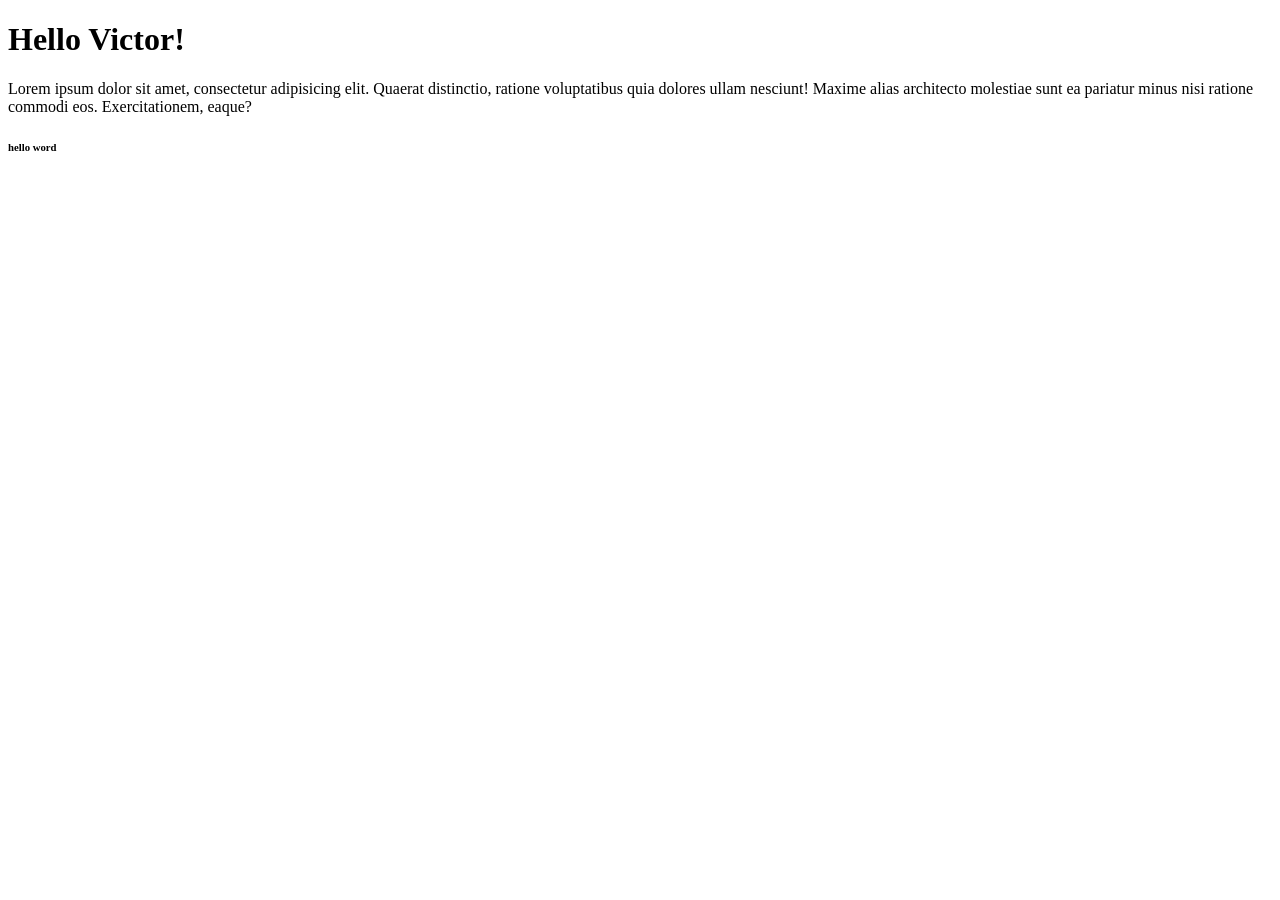
==== index.html @ a639e518 "index.html test" ====
<!DOCTYPE html>
<html lang="zh">
<head>
<meta charset="UTF-8">
<title>Document</title>
</head>
<body>
<h1>Hello Victor!</h1>
<p>Lorem ipsum dolor sit amet, consectetur adipisicing elit. Quaerat distinctio, ratione voluptatibus quia dolores ullam nesciunt! Maxime alias architecto molestiae sunt ea pariatur minus nisi ratione commodi eos. Exercitationem, eaque?</p>
<h6>hello word</h6>
</body>
</html>
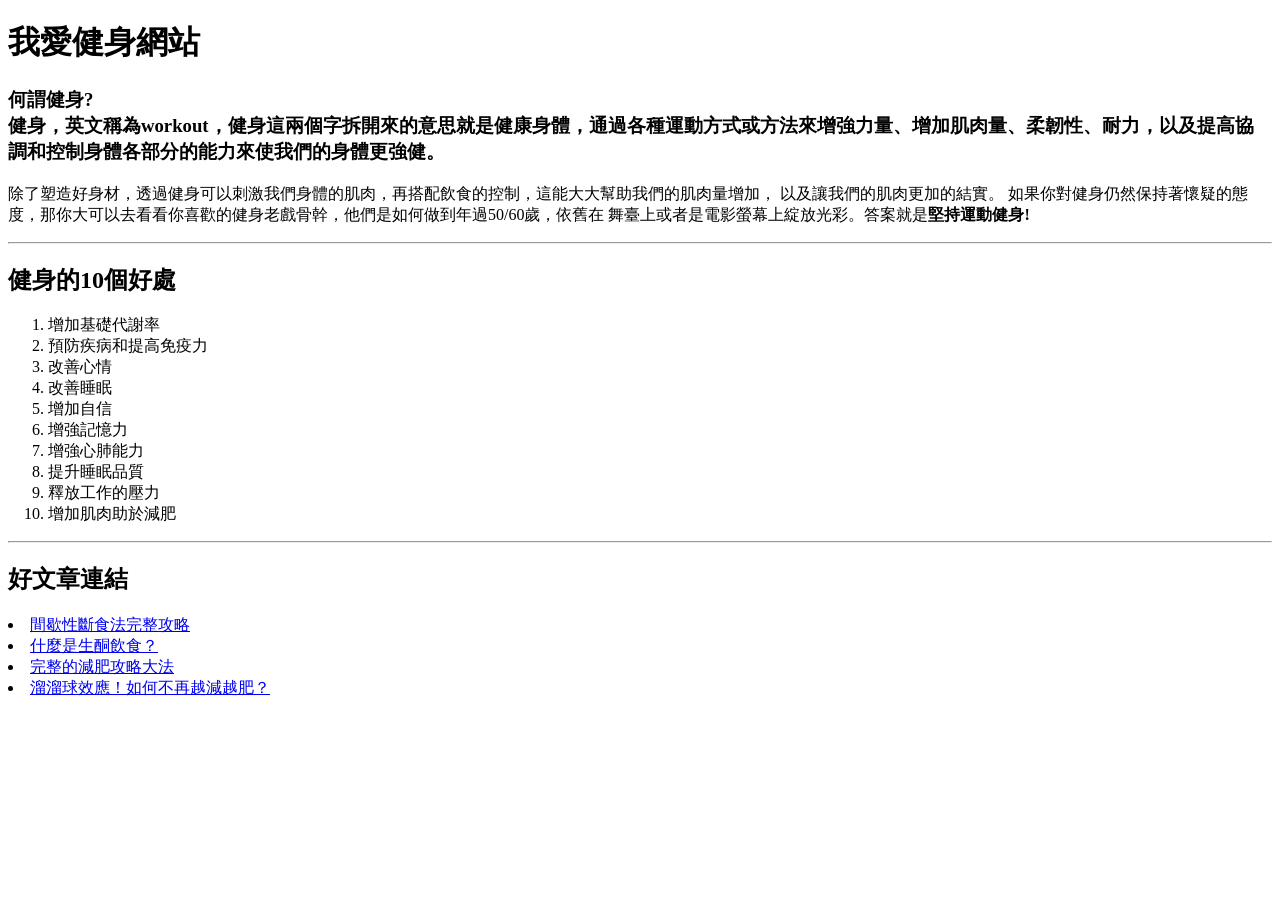
==== commit 9387b9c0: "jerry's index" ====
--- a/index.html
+++ b/index.html
@@ -1,12 +1,53 @@
 <!DOCTYPE html>
-<html lang="zh">
+<html lang="zh-Hant">
+
 <head>
-<meta charset="UTF-8">
-<title>Document</title>
+    <meta charset="UTF-8">
+    <title>首頁</title>
 </head>
+
 <body>
-<h1>Hello Victor!</h1>
-<p>Lorem ipsum dolor sit amet, consectetur adipisicing elit. Quaerat distinctio, ratione voluptatibus quia dolores ullam nesciunt! Maxime alias architecto molestiae sunt ea pariatur minus nisi ratione commodi eos. Exercitationem, eaque?</p>
-<h6>hello word</h6>
+    <h1>我愛健身網站</h1>
+    <h3>何謂健身?<br>
+        健身，英文稱為workout，健身這兩個字拆開來的意思就是健康身體，通過各種運動方式或方法來增強力量、增加肌肉量、柔韌性、耐力，以及提高協調和控制身體各部分的能力來使我們的身體更強健。</h3>
+    <p>
+        除了塑造好身材，透過健身可以刺激我們身體的肌肉，再搭配飲食的控制，這能大大幫助我們的肌肉量增加，
+        以及讓我們的肌肉更加的結實。
+如果你對健身仍然保持著懷疑的態度，那你大可以去看看你喜歡的健身老戲骨幹，他們是如何做到年過50/60歲，依舊在
+舞臺上或者是電影螢幕上綻放光彩。答案就是<b>堅持運動健身!</b>
+    </p>    
+
+<hr>
+<h2>健身的10個好處</h2>
+<ol type="1">
+<li>增加基礎代謝率</li>  
+<li>預防疾病和提高免疫力</li>
+<li>改善心情</li>
+<li>改善睡眠</li>
+<li>增加自信</li>
+<li>增強記憶力</li>
+<li>增強心肺能力</li>
+<li>提升睡眠品質</li>
+<li>釋放工作的壓力</li>
+<li>增加肌肉助於減肥</li>
+</ol>
+<hr>
+<h2>好文章連結</h2>
+<li><a target="_blank" href="https://www.peeta.tw/weight-loss/intermittent-fasting/">間歇性斷食法完整攻略</a>
+</li>
+<li><a target="_blank" href="https://www.peeta.tw/ketogenic/what-is-ketogenic-diet/">什麼是生酮飲食？</a>
+</li>
+<li>
+    <a target="_blank" href="https://www.peeta.tw/weight-loss/fat-loss-diet/">完整的減肥攻略大法</a>
+</li>
+<li>
+    <a target="_blank" href="https://www.peeta.tw/weight-loss/yo-yo-effect/">溜溜球效應！如何不再越減越肥？</a>
+</li>
+
+
 </body>
+
+
 </html>
+
+
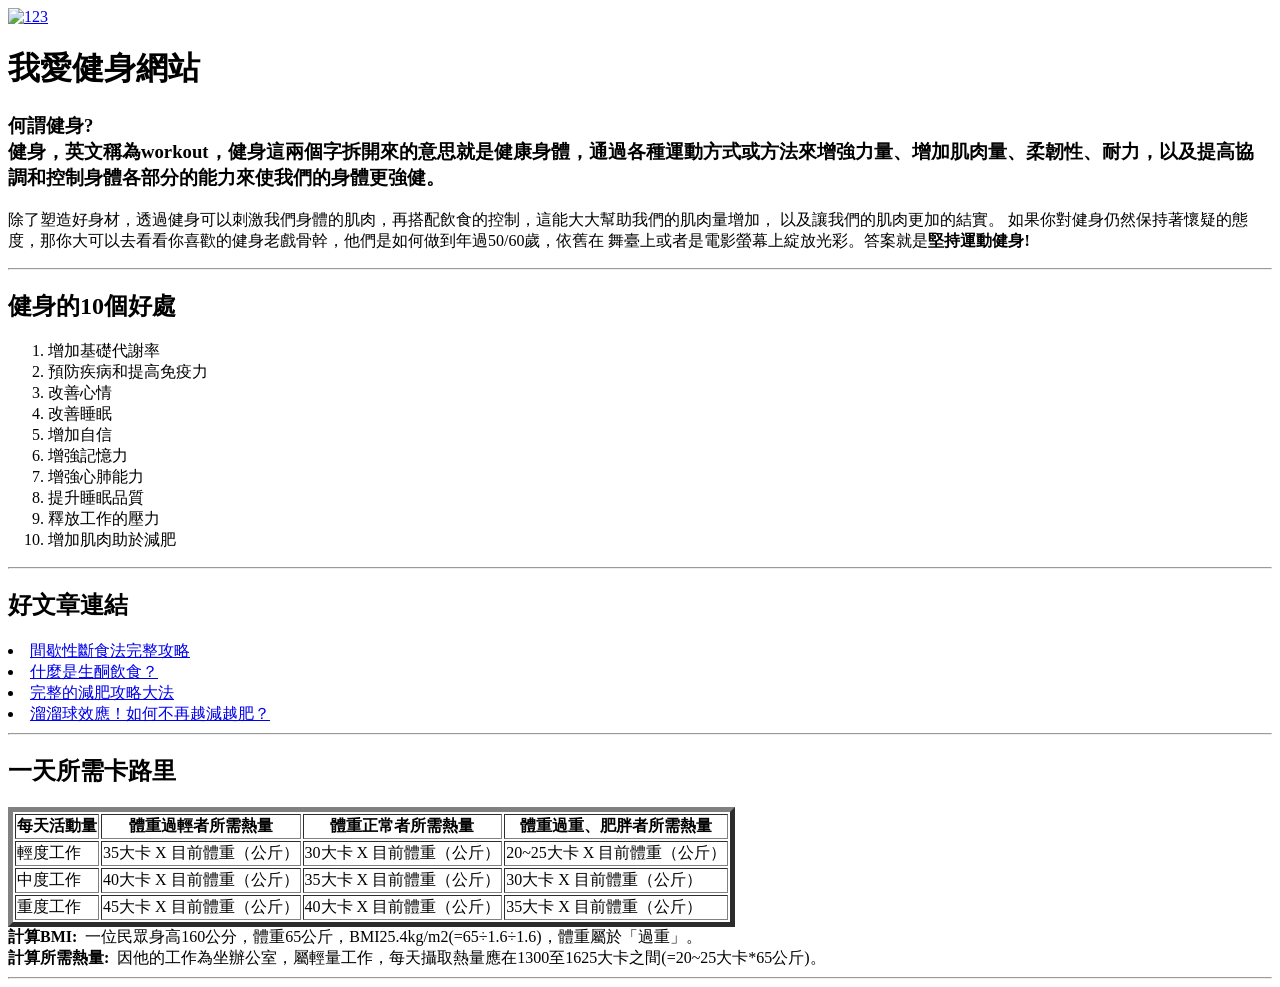
==== commit 9d1ef65f: "add .gitignore" ====
--- a/index.html
+++ b/index.html
@@ -7,6 +7,10 @@
 </head>
 
 <body>
+    <a href="https://img.freepik.com/free-vector/fitness-gym-training-twitch-banner_23-2150681508.jpg?t=st=1742559566~exp=1742563166~hmac=9a8dfeef487474ff6b4939df0d78e3ada43d0812121fa8d78db6867dc2412b45&w=900">
+        <img width="100%" src="https://img.freepik.com/free-vector/fitness-gym-training-twitch-banner_23-2150681508.jpg?t=st=1742559566~exp=1742563166~hmac=9a8dfeef487474ff6b4939df0d78e3ada43d0812121fa8d78db6867dc2412b45&w=900" alt="123">
+    </a>
+    
     <h1>我愛健身網站</h1>
     <h3>何謂健身?<br>
         健身，英文稱為workout，健身這兩個字拆開來的意思就是健康身體，通過各種運動方式或方法來增強力量、增加肌肉量、柔韌性、耐力，以及提高協調和控制身體各部分的能力來使我們的身體更強健。</h3>
@@ -44,6 +48,44 @@
     <a target="_blank" href="https://www.peeta.tw/weight-loss/yo-yo-effect/">溜溜球效應！如何不再越減越肥？</a>
 </li>
 
+<hr>
+<h2>一天所需卡路里</h2>
+
+<table border="5">
+    <thead>
+        <th>每天活動量</th>
+        <th>體重過輕者所需熱量</th>
+        <th>體重正常者所需熱量</th>
+        <th>體重過重、肥胖者所需熱量</th>
+    </thead>
+    <tbody>
+        <tr>
+            <td>輕度工作</td>
+            <td>35大卡 X 目前體重（公斤）</td>
+            <td>30大卡 X 目前體重（公斤）</td>
+            <td>20~25大卡 X 目前體重（公斤）</td>                        
+        </tr>
+        <tr>
+            <td>中度工作</td>
+            <td>40大卡 X 目前體重（公斤）</td>
+            <td>35大卡 X 目前體重（公斤）</td>
+            <td>30大卡 X 目前體重（公斤）</td>
+        </tr>
+        <tr>
+            <td>重度工作</td>
+            <td>45大卡 X 目前體重（公斤）</td>
+            <td>40大卡 X 目前體重（公斤）</td>
+            <td>35大卡 X 目前體重（公斤）</td>
+        </tr>                
+    </tbody>
+</table>
+    <b>計算BMI:</b>
+    &nbsp;一位民眾身高160公分，體重65公斤，BMI25.4kg/m2(=65÷1.6÷1.6)，體重屬於「過重」。
+    <br>
+    <b>計算所需熱量:</b>
+    &nbsp;因他的工作為坐辦公室，屬輕量工作，每天攝取熱量應在1300至1625大卡之間(=20~25大卡*65公斤)。
+
+    <hr>
 
 </body>
 
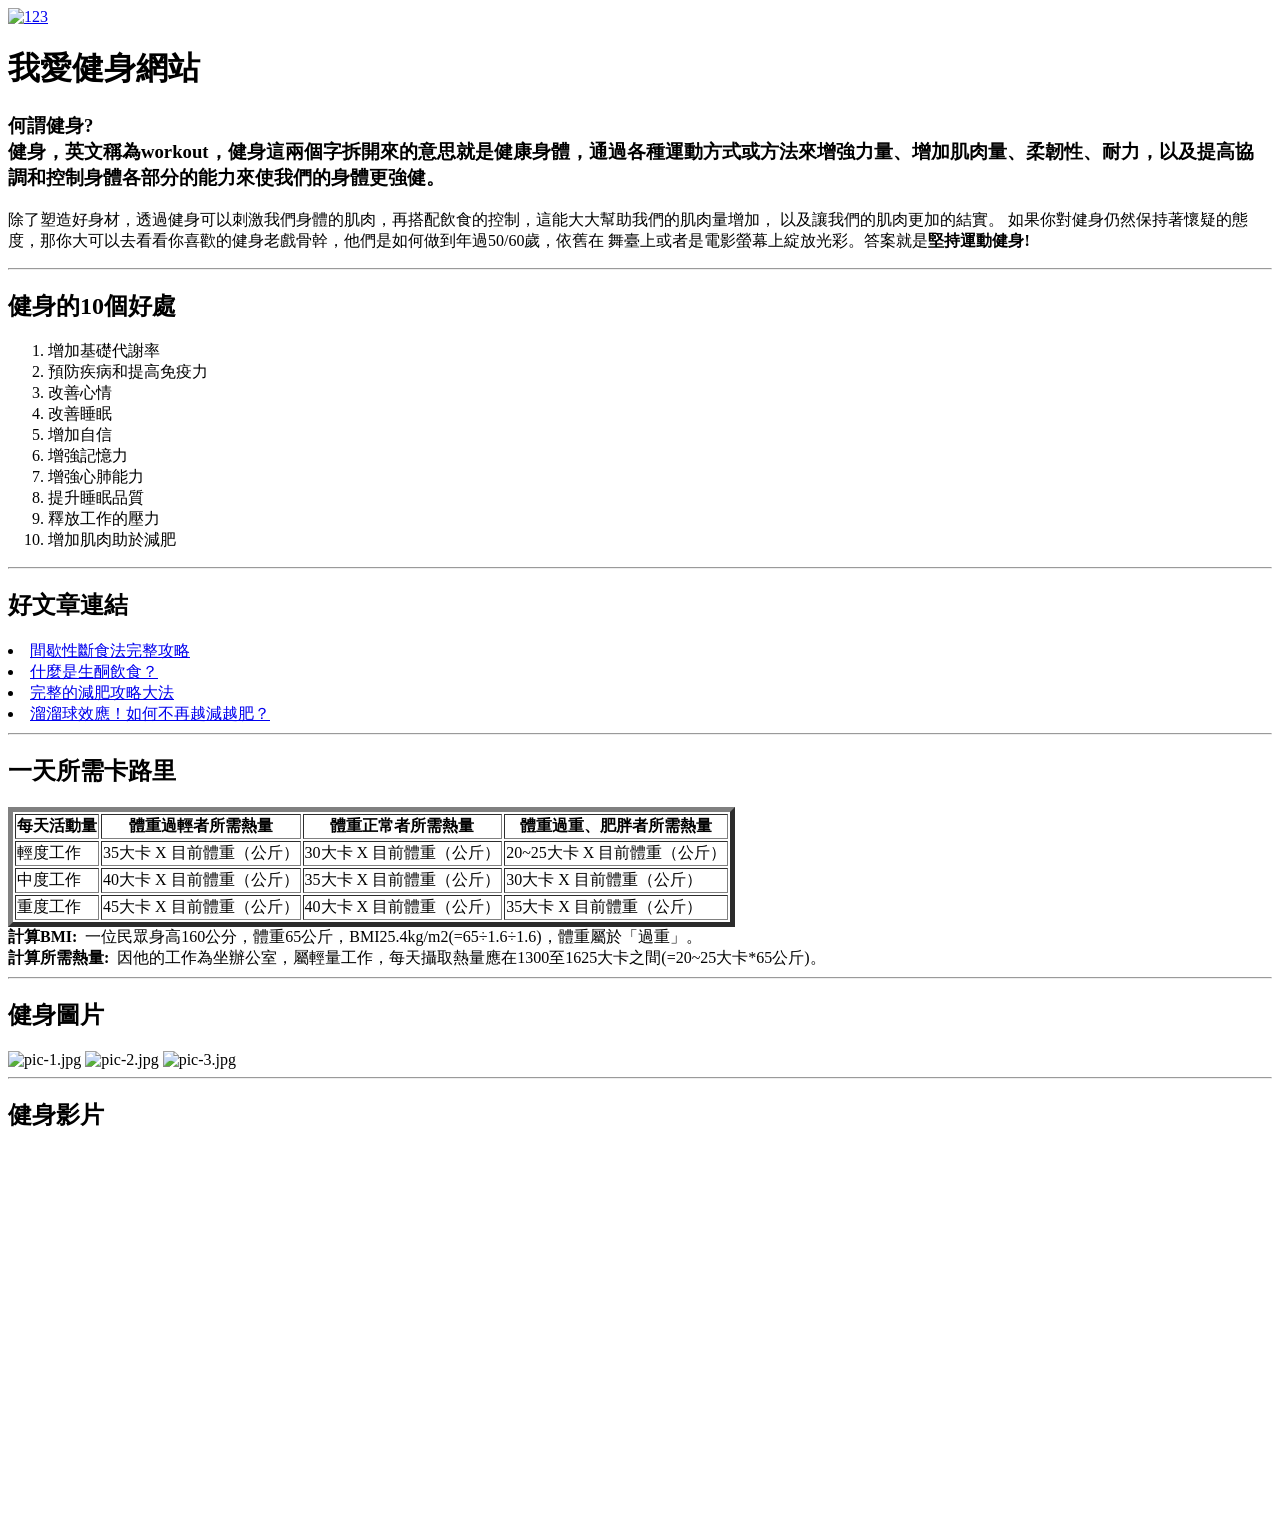
==== commit 7f6d2831: "add embedded video" ====
--- a/index.html
+++ b/index.html
@@ -10,7 +10,7 @@
     <a href="https://img.freepik.com/free-vector/fitness-gym-training-twitch-banner_23-2150681508.jpg?t=st=1742559566~exp=1742563166~hmac=9a8dfeef487474ff6b4939df0d78e3ada43d0812121fa8d78db6867dc2412b45&w=900">
         <img width="100%" src="https://img.freepik.com/free-vector/fitness-gym-training-twitch-banner_23-2150681508.jpg?t=st=1742559566~exp=1742563166~hmac=9a8dfeef487474ff6b4939df0d78e3ada43d0812121fa8d78db6867dc2412b45&w=900" alt="123">
     </a>
-    
+
     <h1>我愛健身網站</h1>
     <h3>何謂健身?<br>
         健身，英文稱為workout，健身這兩個字拆開來的意思就是健康身體，通過各種運動方式或方法來增強力量、增加肌肉量、柔韌性、耐力，以及提高協調和控制身體各部分的能力來使我們的身體更強健。</h3>
@@ -85,11 +85,25 @@
     <b>計算所需熱量:</b>
     &nbsp;因他的工作為坐辦公室，屬輕量工作，每天攝取熱量應在1300至1625大卡之間(=20~25大卡*65公斤)。
 
-    <hr>
+<hr>
+
+<h2>健身圖片</h2>
+
+<img width="32%" src="images/pic-1.jpg" alt="pic-1.jpg">
+
+<img width="32%" src="images/pic-2.jpg" alt="pic-2.jpg">
+
+<img width="32%" src="images/pic-3.jpg" alt="pic-3.jpg">
+
+<hr>
+
+<h2>健身影片</h2>
+
+<!-- <video controls src="video/SampleVideo_720x480_5mb.mp4"></video> -->
+<iframe width="48%" height="360" src="https://www.youtube.com/embed/YGFPr93uaAA" title="15 分鐘居家徒手腹肌訓練【初級版】無裝備｜15 Min Standing Abs workout｜非常適合初學者入門也有效加强核心的訓練【健身運動】" frameborder="0" allow="accelerometer; autoplay; clipboard-write; encrypted-media; gyroscope; picture-in-picture; web-share" referrerpolicy="strict-origin-when-cross-origin" allowfullscreen></iframe>
+<iframe width="48%" height="360" src="https://www.youtube.com/embed/L1BTJsDAWjo" title="7 分鐘居家徒手腹肌訓練【初級版】無裝備｜7 Min Standing Abs workout｜非常適合初學者入門也有效加强核心的訓練｜男生和女生都適合的健身訓練【健身運動】" frameborder="0" allow="accelerometer; autoplay; clipboard-write; encrypted-media; gyroscope; picture-in-picture; web-share" referrerpolicy="strict-origin-when-cross-origin" allowfullscreen></iframe>
 
 </body>
-
-
 </html>
 
 
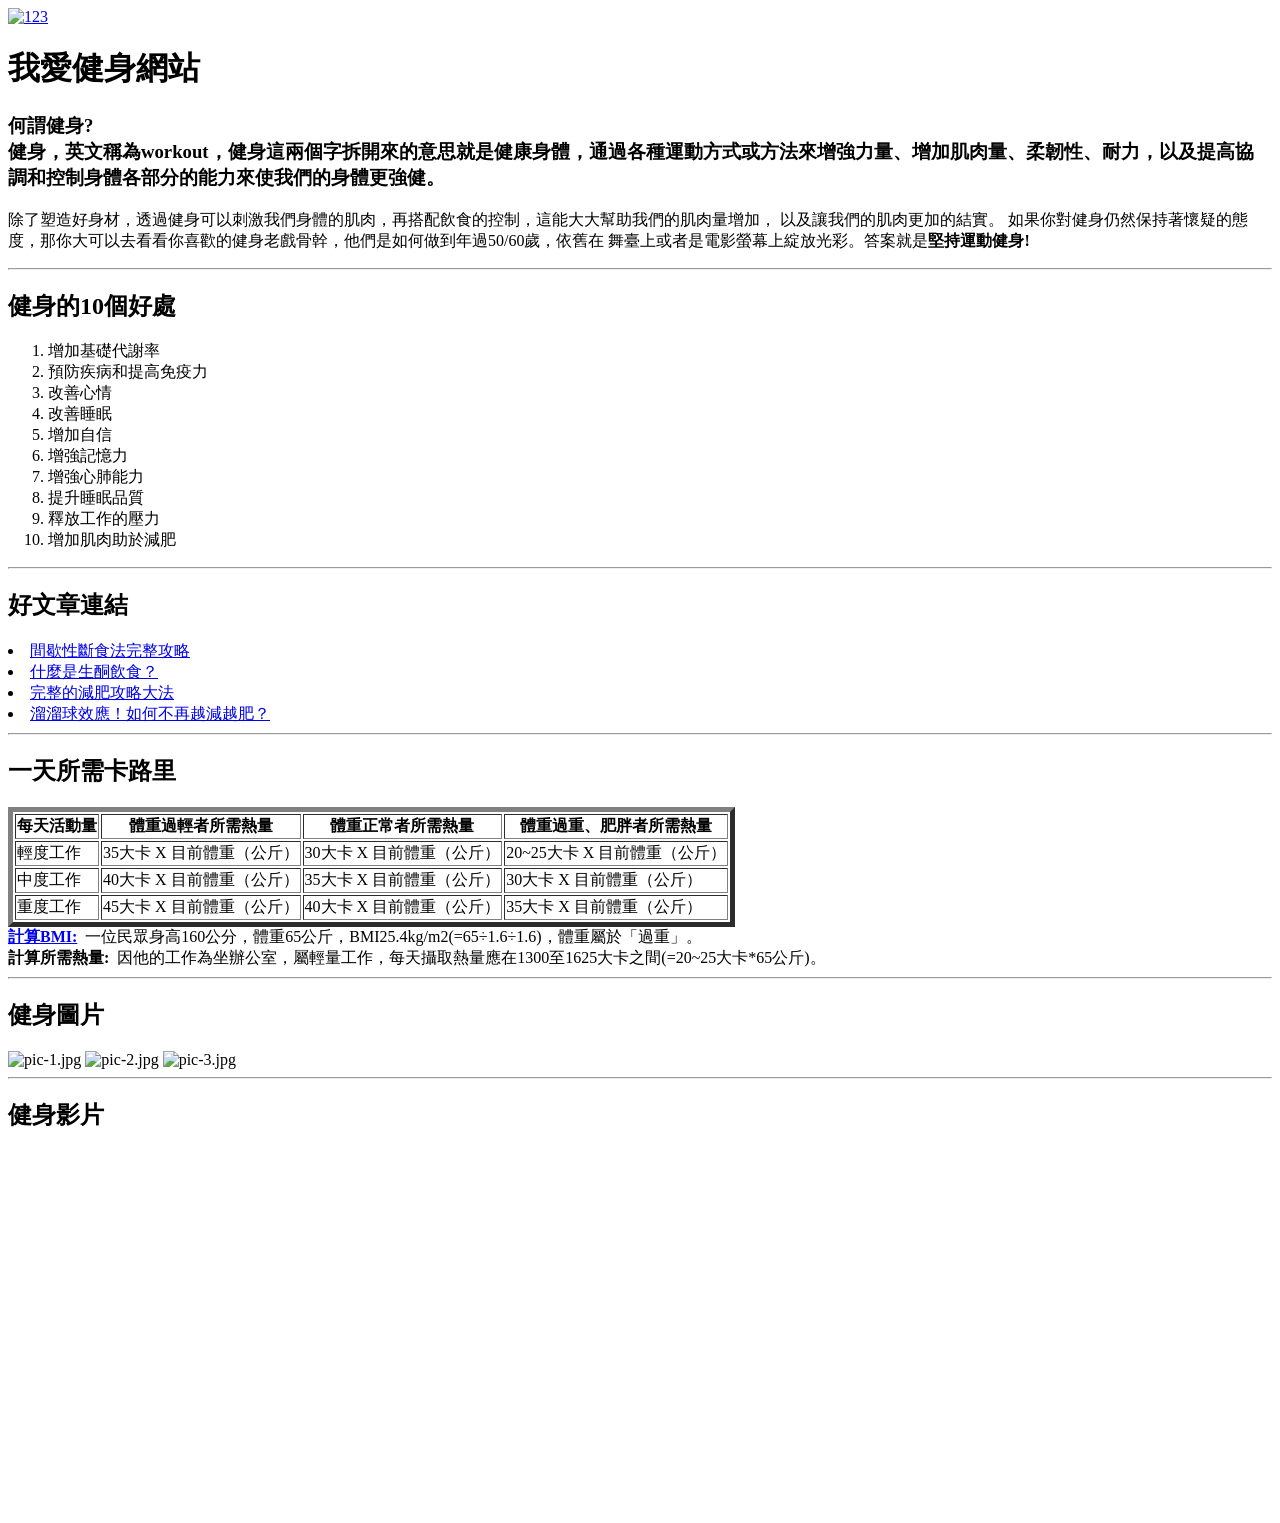
==== commit 85031835: "add bmi.html" ====
--- a/index.html
+++ b/index.html
@@ -79,7 +79,8 @@
         </tr>                
     </tbody>
 </table>
-    <b>計算BMI:</b>
+<a href="bmi.html">
+    <b>計算BMI:</b></a>
     &nbsp;一位民眾身高160公分，體重65公斤，BMI25.4kg/m2(=65÷1.6÷1.6)，體重屬於「過重」。
     <br>
     <b>計算所需熱量:</b>
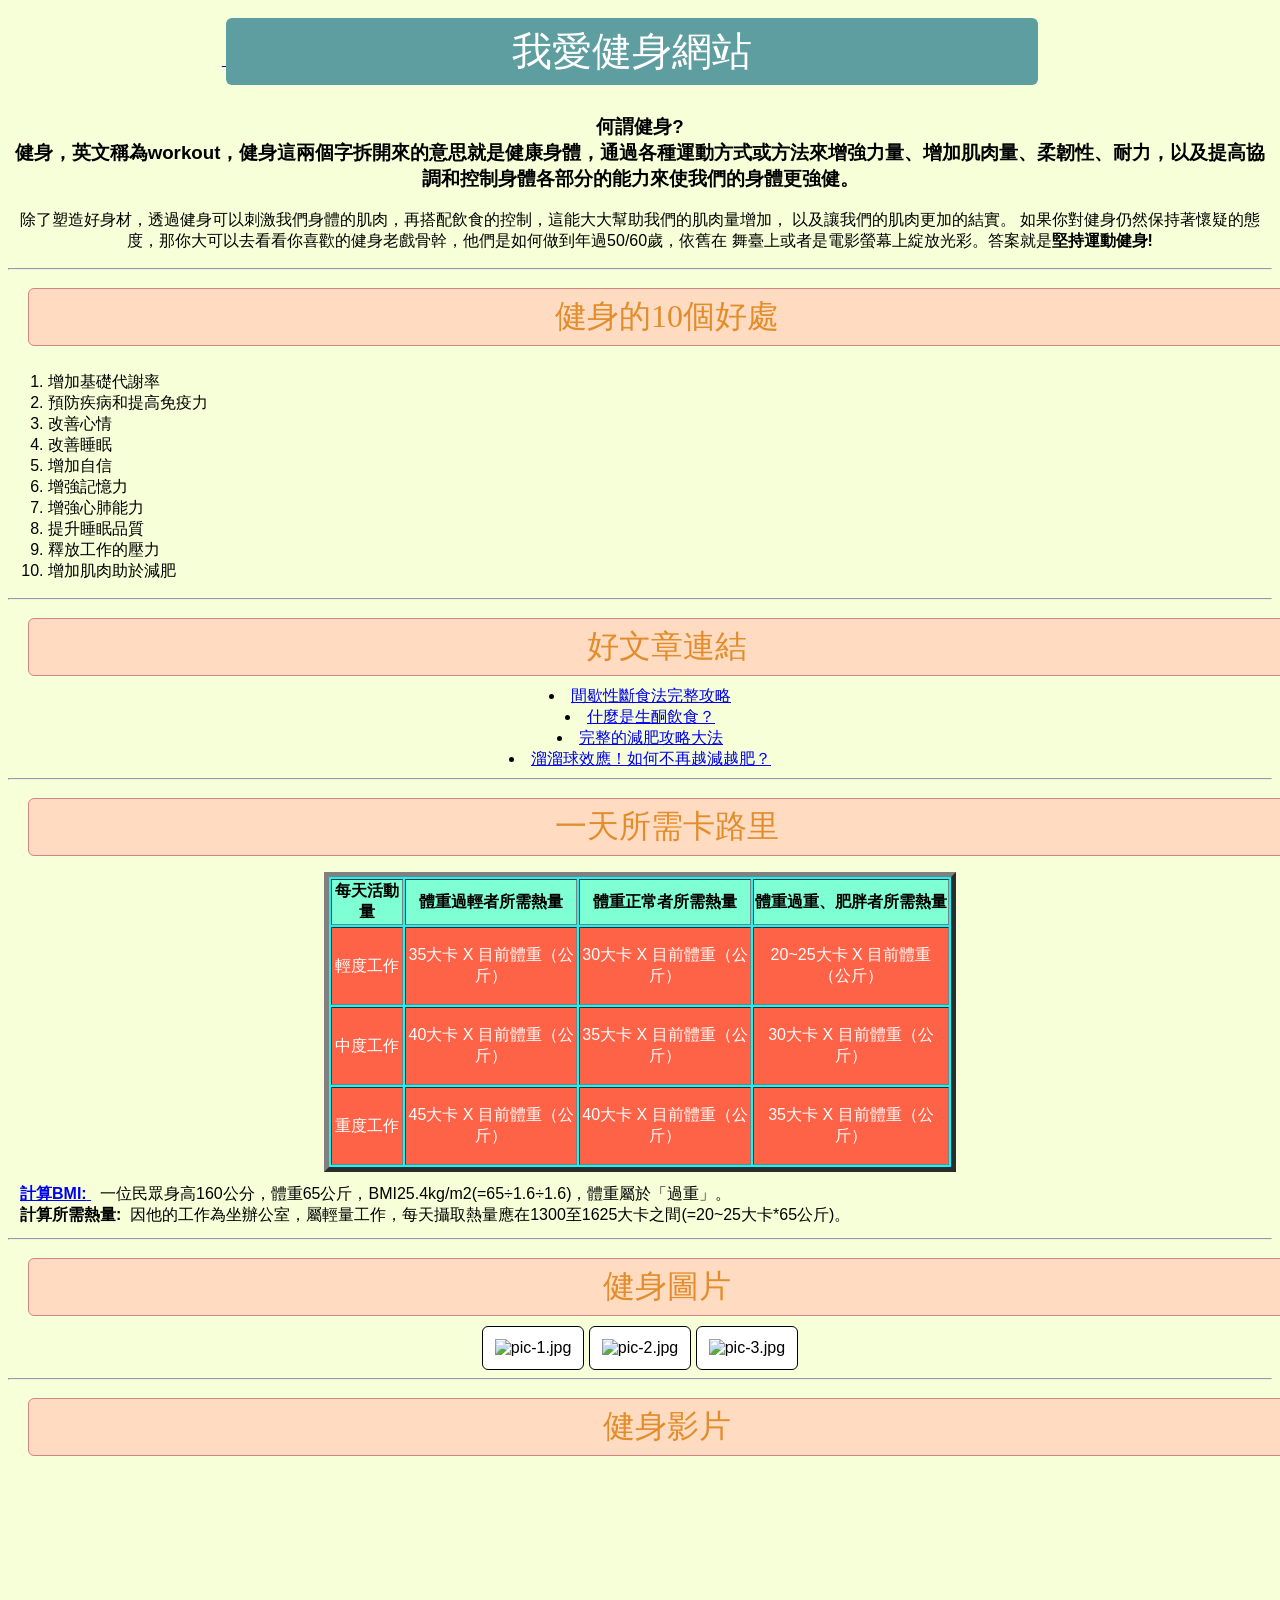
==== commit d8c439d6: "remove 2.py add doc copy css branch from jerry" ====
--- a/index.html
+++ b/index.html
@@ -4,107 +4,124 @@
 <head>
     <meta charset="UTF-8">
     <title>首頁</title>
+    <!-- 影響整個網頁css設計 -->
+    <link rel="stylesheet" href="css/style.css">
 </head>
 
 <body>
-    <a href="https://img.freepik.com/free-vector/fitness-gym-training-twitch-banner_23-2150681508.jpg?t=st=1742559566~exp=1742563166~hmac=9a8dfeef487474ff6b4939df0d78e3ada43d0812121fa8d78db6867dc2412b45&w=900">
-        <img width="100%" src="https://img.freepik.com/free-vector/fitness-gym-training-twitch-banner_23-2150681508.jpg?t=st=1742559566~exp=1742563166~hmac=9a8dfeef487474ff6b4939df0d78e3ada43d0812121fa8d78db6867dc2412b45&w=900" alt="123">
+
+    <a target="_blank"
+        href="https://zh.freepik.com/%E5%85%8D%E8%B2%BB%E7%9F%A2%E9%87%8F/fitness-gym-training-twitch-banner_58556371.htm">
+
+        <img width="100%"
+            src="https://img.freepik.com/free-vector/fitness-gym-training-twitch-banner_23-2150681508.jpg?t=st=1742559566~exp=1742563166~hmac=9a8dfeef487474ff6b4939df0d78e3ada43d0812121fa8d78db6867dc2412b45&w=900"
+            alt="">
+
     </a>
-
-    <h1>我愛健身網站</h1>
+    <div class="main-title title">我愛健身網站</div>
     <h3>何謂健身?<br>
         健身，英文稱為workout，健身這兩個字拆開來的意思就是健康身體，通過各種運動方式或方法來增強力量、增加肌肉量、柔韌性、耐力，以及提高協調和控制身體各部分的能力來使我們的身體更強健。</h3>
     <p>
         除了塑造好身材，透過健身可以刺激我們身體的肌肉，再搭配飲食的控制，這能大大幫助我們的肌肉量增加，
         以及讓我們的肌肉更加的結實。
-如果你對健身仍然保持著懷疑的態度，那你大可以去看看你喜歡的健身老戲骨幹，他們是如何做到年過50/60歲，依舊在
-舞臺上或者是電影螢幕上綻放光彩。答案就是<b>堅持運動健身!</b>
-    </p>    
+        如果你對健身仍然保持著懷疑的態度，那你大可以去看看你喜歡的健身老戲骨幹，他們是如何做到年過50/60歲，依舊在
+        舞臺上或者是電影螢幕上綻放光彩。答案就是<b>堅持運動健身!</b>
+    </p>
 
-<hr>
-<h2>健身的10個好處</h2>
-<ol type="1">
-<li>增加基礎代謝率</li>  
-<li>預防疾病和提高免疫力</li>
-<li>改善心情</li>
-<li>改善睡眠</li>
-<li>增加自信</li>
-<li>增強記憶力</li>
-<li>增強心肺能力</li>
-<li>提升睡眠品質</li>
-<li>釋放工作的壓力</li>
-<li>增加肌肉助於減肥</li>
-</ol>
-<hr>
-<h2>好文章連結</h2>
-<li><a target="_blank" href="https://www.peeta.tw/weight-loss/intermittent-fasting/">間歇性斷食法完整攻略</a>
-</li>
-<li><a target="_blank" href="https://www.peeta.tw/ketogenic/what-is-ketogenic-diet/">什麼是生酮飲食？</a>
-</li>
-<li>
-    <a target="_blank" href="https://www.peeta.tw/weight-loss/fat-loss-diet/">完整的減肥攻略大法</a>
-</li>
-<li>
-    <a target="_blank" href="https://www.peeta.tw/weight-loss/yo-yo-effect/">溜溜球效應！如何不再越減越肥？</a>
-</li>
+    <hr>
+    <div class="title">健身的10個好處</div>
+    <ol type="1" style="text-align: left;">
+        <li>增加基礎代謝率</li>
+        <li>預防疾病和提高免疫力</li>
+        <li>改善心情</li>
+        <li>改善睡眠</li>
+        <li>增加自信</li>
+        <li>增強記憶力</li>
+        <li>增強心肺能力</li>
+        <li>提升睡眠品質</li>
+        <li>釋放工作的壓力</li>
+        <li>增加肌肉助於減肥</li>
+    </ol>
+    <hr>
+    <div class="title">好文章連結</div>
+    <li><a target="_blank" href="https://www.peeta.tw/weight-loss/intermittent-fasting/">間歇性斷食法完整攻略</a>
+    </li>
+    <li><a target="_blank" href="https://www.peeta.tw/ketogenic/what-is-ketogenic-diet/">什麼是生酮飲食？</a>
+    </li>
+    <li>
+        <a target="_blank" href="https://www.peeta.tw/weight-loss/fat-loss-diet/">完整的減肥攻略大法</a>
+    </li>
+    <li>
+        <a target="_blank" href="https://www.peeta.tw/weight-loss/yo-yo-effect/">溜溜球效應！如何不再越減越肥？</a>
+    </li>
 
-<hr>
-<h2>一天所需卡路里</h2>
+    <hr>
+    <div class="title">一天所需卡路里</div>
+    <table id="table-bmi" border="5">
+        <thead>
+            <tr>
+                <th>每天活動量</th>
+                <th>體重過輕者所需熱量</th>
+                <th>體重正常者所需熱量</th>
+                <th>體重過重、肥胖者所需熱量</th>
+            </tr>
+        </thead>
+        <tbody>
+            <tr>
+                <td>輕度工作</td>
+                <td>35大卡 X 目前體重（公斤）</td>
+                <td>30大卡 X 目前體重（公斤）</td>
+                <td>20~25大卡 X 目前體重（公斤）</td>
+            </tr>
+            <tr>
+                <td>中度工作</td>
+                <td>40大卡 X 目前體重（公斤）</td>
+                <td>35大卡 X 目前體重（公斤）</td>
+                <td>30大卡 X 目前體重（公斤）</td>
+            </tr>
+            <tr>
+                <td>重度工作</td>
+                <td>45大卡 X 目前體重（公斤）</td>
+                <td>40大卡 X 目前體重（公斤）</td>
+                <td>35大卡 X 目前體重（公斤）</td>
+            </tr>
+        </tbody>
+    </table>
+    <div style="text-align: left;margin: 12px;">
+        <a href="bmi.html">
+            <b>計算BMI:</b>
+        </a>
+        &nbsp; 一位民眾身高160公分，體重65公斤，BMI25.4kg/m2(=65÷1.6÷1.6)，體重屬於「過重」。<br>
 
-<table border="5">
-    <thead>
-        <th>每天活動量</th>
-        <th>體重過輕者所需熱量</th>
-        <th>體重正常者所需熱量</th>
-        <th>體重過重、肥胖者所需熱量</th>
-    </thead>
-    <tbody>
-        <tr>
-            <td>輕度工作</td>
-            <td>35大卡 X 目前體重（公斤）</td>
-            <td>30大卡 X 目前體重（公斤）</td>
-            <td>20~25大卡 X 目前體重（公斤）</td>                        
-        </tr>
-        <tr>
-            <td>中度工作</td>
-            <td>40大卡 X 目前體重（公斤）</td>
-            <td>35大卡 X 目前體重（公斤）</td>
-            <td>30大卡 X 目前體重（公斤）</td>
-        </tr>
-        <tr>
-            <td>重度工作</td>
-            <td>45大卡 X 目前體重（公斤）</td>
-            <td>40大卡 X 目前體重（公斤）</td>
-            <td>35大卡 X 目前體重（公斤）</td>
-        </tr>                
-    </tbody>
-</table>
-<a href="bmi.html">
-    <b>計算BMI:</b></a>
-    &nbsp;一位民眾身高160公分，體重65公斤，BMI25.4kg/m2(=65÷1.6÷1.6)，體重屬於「過重」。
-    <br>
-    <b>計算所需熱量:</b>
-    &nbsp;因他的工作為坐辦公室，屬輕量工作，每天攝取熱量應在1300至1625大卡之間(=20~25大卡*65公斤)。
+        <b>計算所需熱量:</b>
+        &nbsp;因他的工作為坐辦公室，屬輕量工作，每天攝取熱量應在1300至1625大卡之間(=20~25大卡*65公斤)。
+    </div>
+    <hr>
+    <div class="title">健身圖片</div>
 
-<hr>
+    <div id="picture">
+        <!-- 將三張圖片放在同一列-->
+        <img class="image-style" src="images/pic-1.jpg" alt="pic-1.jpg">
+        <img class="image-style" src="images/pic-2.jpg" alt="pic-2.jpg">
+        <img class="image-style" src="images/pic-3.jpg" alt="pic-3.jpg">
+    </div>
+    <hr>
 
-<h2>健身圖片</h2>
-
-<img width="32%" src="images/pic-1.jpg" alt="pic-1.jpg">
-
-<img width="32%" src="images/pic-2.jpg" alt="pic-2.jpg">
-
-<img width="32%" src="images/pic-3.jpg" alt="pic-3.jpg">
-
-<hr>
-
-<h2>健身影片</h2>
-
-<!-- <video controls src="video/SampleVideo_720x480_5mb.mp4"></video> -->
-<iframe width="48%" height="360" src="https://www.youtube.com/embed/YGFPr93uaAA" title="15 分鐘居家徒手腹肌訓練【初級版】無裝備｜15 Min Standing Abs workout｜非常適合初學者入門也有效加强核心的訓練【健身運動】" frameborder="0" allow="accelerometer; autoplay; clipboard-write; encrypted-media; gyroscope; picture-in-picture; web-share" referrerpolicy="strict-origin-when-cross-origin" allowfullscreen></iframe>
-<iframe width="48%" height="360" src="https://www.youtube.com/embed/L1BTJsDAWjo" title="7 分鐘居家徒手腹肌訓練【初級版】無裝備｜7 Min Standing Abs workout｜非常適合初學者入門也有效加强核心的訓練｜男生和女生都適合的健身訓練【健身運動】" frameborder="0" allow="accelerometer; autoplay; clipboard-write; encrypted-media; gyroscope; picture-in-picture; web-share" referrerpolicy="strict-origin-when-cross-origin" allowfullscreen></iframe>
-
+    <div class="title">健身影片</div>
+    <div>
+        <!-- ctrl+/ -->
+        <!-- <video controls src="video/SampleVideo_720x480_5mb.mp4"></video> -->
+        <iframe width="48%" height="360" src="https://www.youtube.com/embed/L1BTJsDAWjo"
+            title="7 分鐘居家徒手腹肌訓練【初級版】無裝備｜7 Min Standing Abs workout｜非常適合初學者入門也有效加强核心的訓練｜男生和女生都適合的健身訓練【健身運動】"
+            frameborder="0"
+            allow="accelerometer; autoplay; clipboard-write; encrypted-media; gyroscope; picture-in-picture; web-share"
+            referrerpolicy="strict-origin-when-cross-origin" allowfullscreen></iframe>
+        <iframe width="48%" height="360" src="https://www.youtube.com/embed/LmrKejHOaG4"
+            title="男女適用!! 20分鐘 站立式全身燃脂運動、不跳躍、不傷膝、簡單有效" frameborder="0"
+            allow="accelerometer; autoplay; clipboard-write; encrypted-media; gyroscope; picture-in-picture; web-share"
+            referrerpolicy="strict-origin-when-cross-origin" allowfullscreen></iframe>
+    </div>
 </body>
-</html>
 
 
+</html>
--- a/css/style.css
+++ b/css/style.css
@@ -0,0 +1,68 @@
+
+.title{
+    color:rgb(226, 141, 43);     
+    font-family: 'Times New Roman', Times, serif;
+    background-color: rgb(255, 219, 194);
+    /* 1rem=>16px */
+    font-size: 2rem; 
+    display: inline-block;
+    width: 100%;
+    margin: 10px 20px;
+    padding: 6px;
+    border: 1px solid rgb(214, 131, 131);
+    border-radius: 6px;
+}
+
+/* . => class */
+.main-title{
+    background-color: cadetblue;
+    font-size: 2.5rem;
+    color:white;
+    border: none;
+    margin-left: 0px;
+    width: 800px;       
+}
+
+#picture{
+    text-align:center;
+}
+
+/* # => id */
+#table-bmi{
+    background-color:aqua;
+    width: 50%;
+    height: 300px;
+    margin: 6px auto;
+}
+
+thead{
+    background-color:aquamarine;
+}
+
+tbody{
+    background-color: tomato;
+}
+
+tr{
+    color:white;
+}
+
+thead tr{
+    color:black;    
+}
+
+/*thead tbody tr td */
+
+body{
+    text-align: center;
+    background-color: rgb(246, 255, 215);
+    font-family:"標楷體", 'Arial Narrow Bold', sans-serif;
+}
+
+.image-style{
+   background-color: rgb(255, 255, 255); 
+   padding: 12px;
+   border: 1px solid;
+   border-radius: 6px;
+   width: 30%;
+}
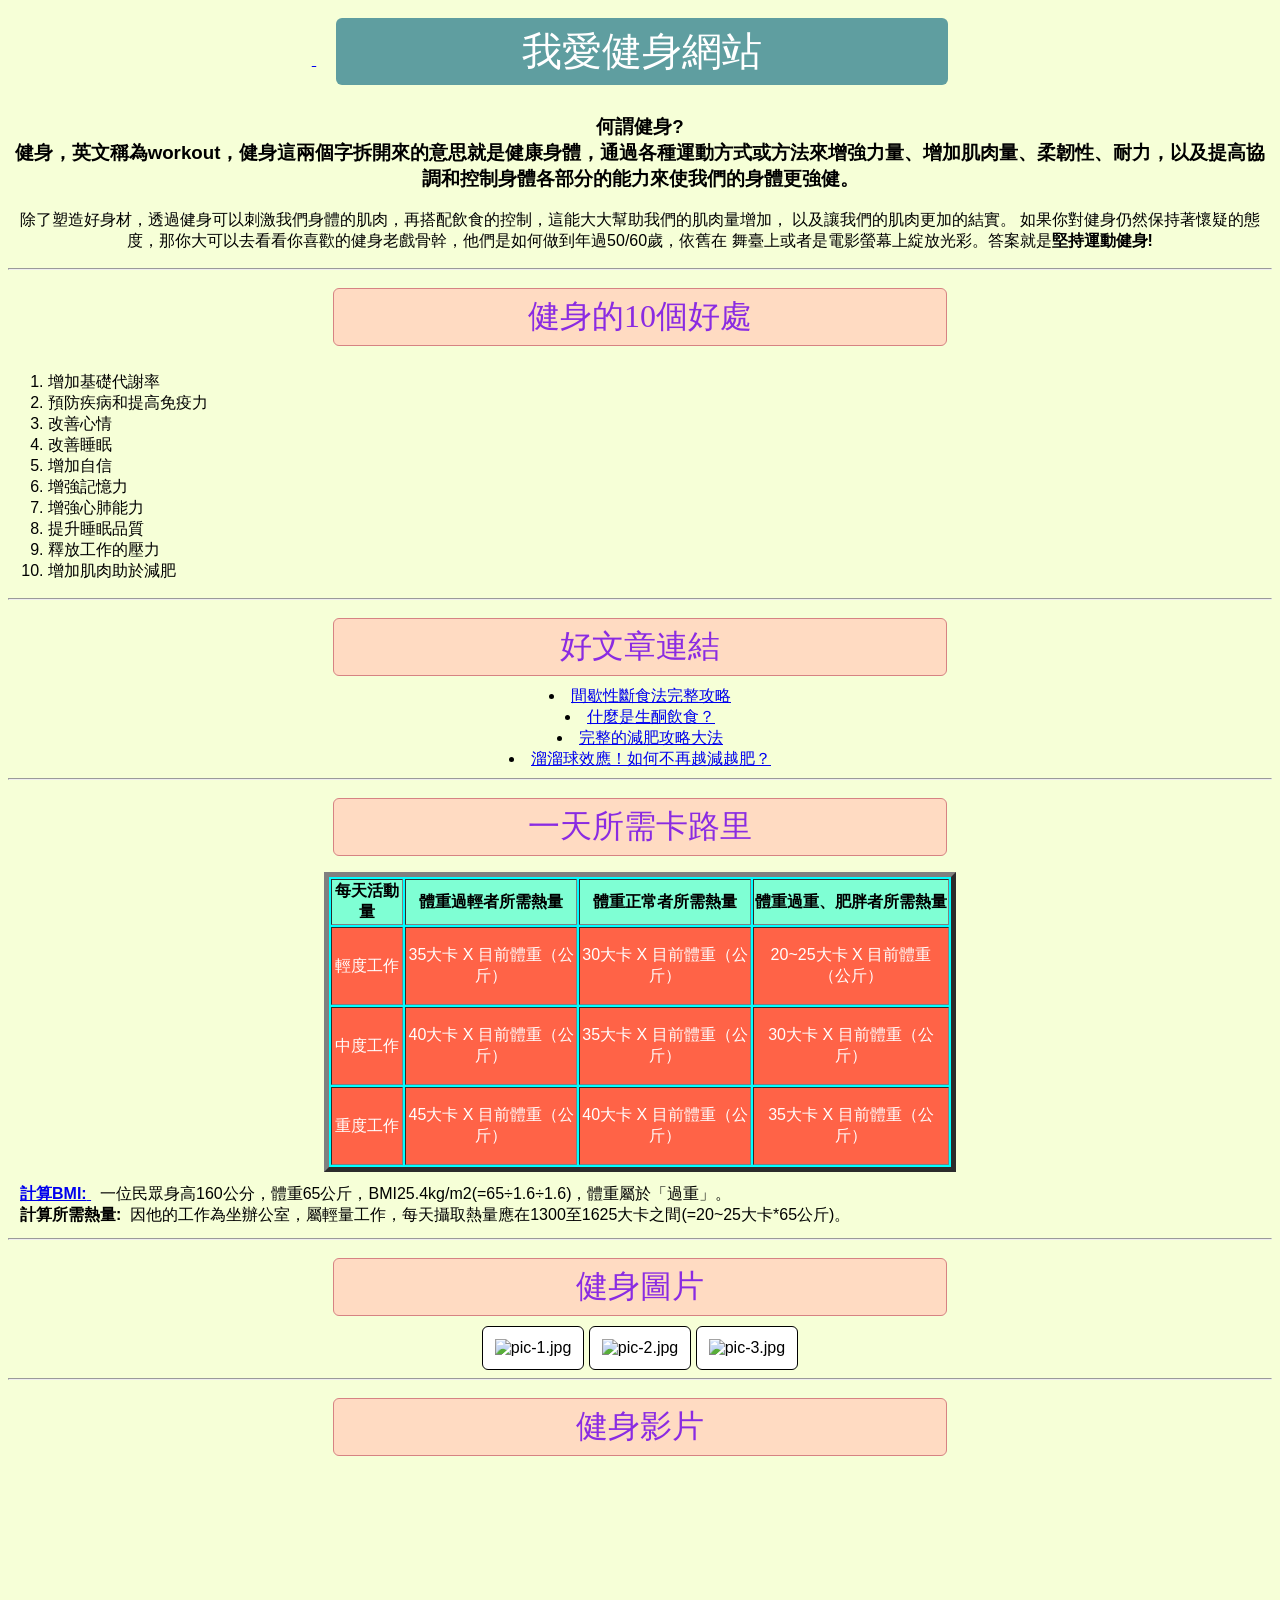
==== commit 0d5ffcfc: "輸出表格" ====
--- a/index.html
+++ b/index.html
@@ -4,8 +4,51 @@
 <head>
     <meta charset="UTF-8">
     <title>首頁</title>
+
+    <link rel="stylesheet" href="css/style.css">
+
     <!-- 影響整個網頁css設計 -->
-    <link rel="stylesheet" href="css/style.css">
+    <style>
+        #picture {
+            text-align: center;
+        }
+
+        /* # => id */
+        #table-bmi {
+            background-color: aqua;
+            width: 50%;
+            height: 300px;
+            margin: 6px auto;
+        }
+
+        thead {
+            background-color: aquamarine;
+        }
+
+        tbody {
+            background-color: tomato;
+        }
+
+        tr {
+            color: white;
+        }
+
+        thead tr {
+            color: black;
+        }
+
+        /*thead tbody tr td */
+
+
+
+        .image-style {
+            background-color: rgb(255, 255, 255);
+            padding: 12px;
+            border: 1px solid;
+            border-radius: 6px;
+            width: 30%;
+        }
+    </style>
 </head>
 
 <body>
--- a/css/style.css
+++ b/css/style.css
@@ -1,12 +1,19 @@
+/* 共用css區 */
 
-.title{
-    color:rgb(226, 141, 43);     
+body {
+    text-align: center;
+    background-color: rgb(246, 255, 215);
+    font-family: "標楷體", 'Arial Narrow Bold', sans-serif;
+}
+
+.title {
+    color: blueviolet;
     font-family: 'Times New Roman', Times, serif;
     background-color: rgb(255, 219, 194);
     /* 1rem=>16px */
-    font-size: 2rem; 
+    font-size: 2rem;
     display: inline-block;
-    width: 100%;
+    width: 600px;
     margin: 10px 20px;
     padding: 6px;
     border: 1px solid rgb(214, 131, 131);
@@ -14,55 +21,9 @@
 }
 
 /* . => class */
-.main-title{
+.main-title {
     background-color: cadetblue;
     font-size: 2.5rem;
-    color:white;
-    border: none;
-    margin-left: 0px;
-    width: 800px;       
-}
-
-#picture{
-    text-align:center;
-}
-
-/* # => id */
-#table-bmi{
-    background-color:aqua;
-    width: 50%;
-    height: 300px;
-    margin: 6px auto;
-}
-
-thead{
-    background-color:aquamarine;
-}
-
-tbody{
-    background-color: tomato;
-}
-
-tr{
-    color:white;
-}
-
-thead tr{
-    color:black;    
-}
-
-/*thead tbody tr td */
-
-body{
-    text-align: center;
-    background-color: rgb(246, 255, 215);
-    font-family:"標楷體", 'Arial Narrow Bold', sans-serif;
-}
-
-.image-style{
-   background-color: rgb(255, 255, 255); 
-   padding: 12px;
-   border: 1px solid;
-   border-radius: 6px;
-   width: 30%;
+    color: white;
+    border: none;   
 }
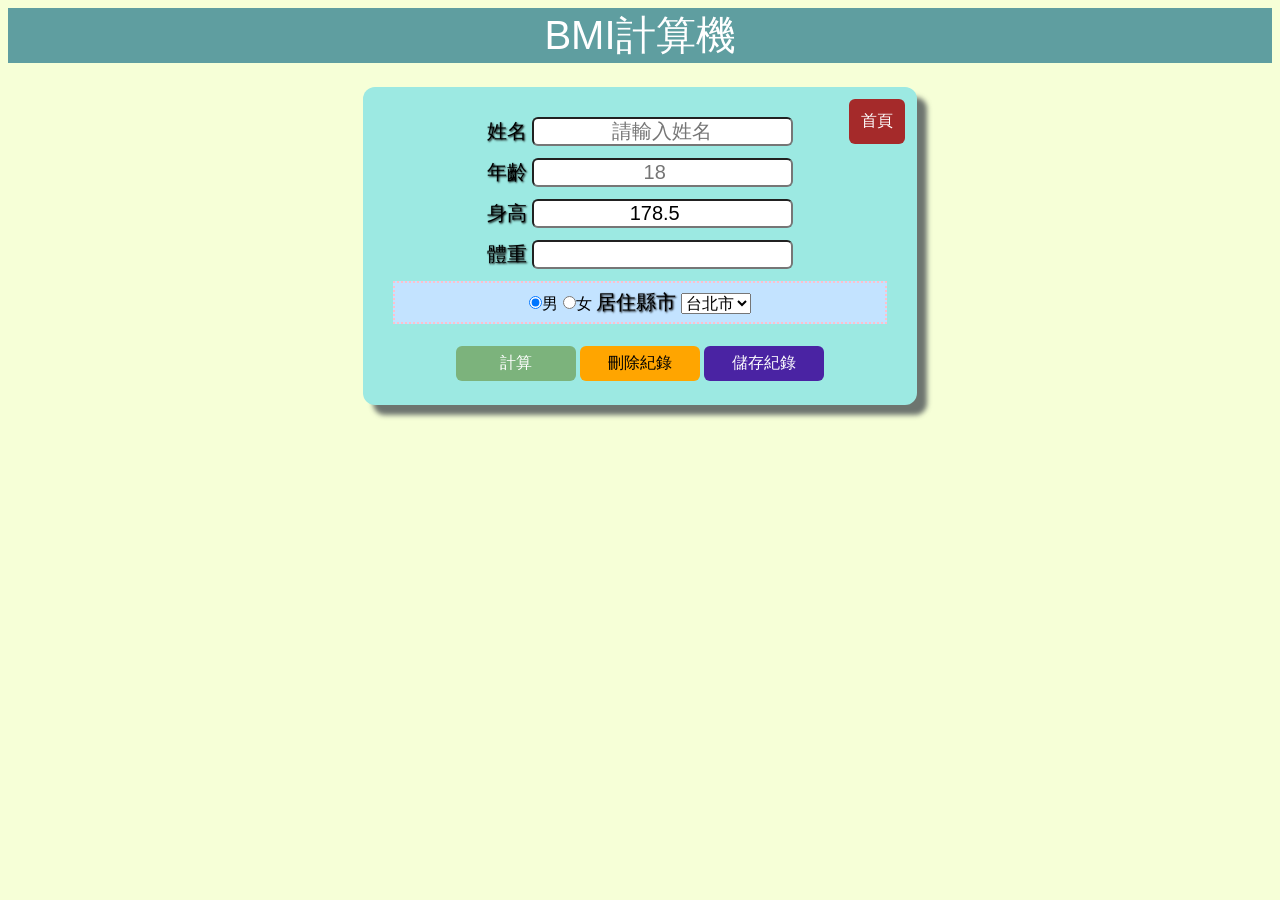
==== commit 3f43908b: "update table from jerry" ====
--- a/index.html
+++ b/index.html
@@ -3,168 +3,250 @@
 
 <head>
     <meta charset="UTF-8">
-    <title>首頁</title>
-
+    <meta name="viewport" content="width=device-width, initial-scale=1.0">
+    <title>BMI計算機</title>
     <link rel="stylesheet" href="css/style.css">
-
-    <!-- 影響整個網頁css設計 -->
+    <link rel="stylesheet" href="css/bmi.css">
     <style>
-        #picture {
-            text-align: center;
-        }
-
-        /* # => id */
-        #table-bmi {
-            background-color: aqua;
-            width: 50%;
-            height: 300px;
-            margin: 6px auto;
-        }
-
-        thead {
-            background-color: aquamarine;
-        }
-
-        tbody {
-            background-color: tomato;
-        }
-
-        tr {
-            color: white;
-        }
-
-        thead tr {
-            color: black;
-        }
-
-        /*thead tbody tr td */
-
-
-
-        .image-style {
-            background-color: rgb(255, 255, 255);
-            padding: 12px;
-            border: 1px solid;
-            border-radius: 6px;
-            width: 30%;
-        }
+
     </style>
+    <script src="js/bmi.js"></script>
 </head>
 
 <body>
-
-    <a target="_blank"
-        href="https://zh.freepik.com/%E5%85%8D%E8%B2%BB%E7%9F%A2%E9%87%8F/fitness-gym-training-twitch-banner_58556371.htm">
-
-        <img width="100%"
-            src="https://img.freepik.com/free-vector/fitness-gym-training-twitch-banner_23-2150681508.jpg?t=st=1742559566~exp=1742563166~hmac=9a8dfeef487474ff6b4939df0d78e3ada43d0812121fa8d78db6867dc2412b45&w=900"
-            alt="">
-
-    </a>
-    <div class="main-title title">我愛健身網站</div>
-    <h3>何謂健身?<br>
-        健身，英文稱為workout，健身這兩個字拆開來的意思就是健康身體，通過各種運動方式或方法來增強力量、增加肌肉量、柔韌性、耐力，以及提高協調和控制身體各部分的能力來使我們的身體更強健。</h3>
-    <p>
-        除了塑造好身材，透過健身可以刺激我們身體的肌肉，再搭配飲食的控制，這能大大幫助我們的肌肉量增加，
-        以及讓我們的肌肉更加的結實。
-        如果你對健身仍然保持著懷疑的態度，那你大可以去看看你喜歡的健身老戲骨幹，他們是如何做到年過50/60歲，依舊在
-        舞臺上或者是電影螢幕上綻放光彩。答案就是<b>堅持運動健身!</b>
-    </p>
-
-    <hr>
-    <div class="title">健身的10個好處</div>
-    <ol type="1" style="text-align: left;">
-        <li>增加基礎代謝率</li>
-        <li>預防疾病和提高免疫力</li>
-        <li>改善心情</li>
-        <li>改善睡眠</li>
-        <li>增加自信</li>
-        <li>增強記憶力</li>
-        <li>增強心肺能力</li>
-        <li>提升睡眠品質</li>
-        <li>釋放工作的壓力</li>
-        <li>增加肌肉助於減肥</li>
-    </ol>
-    <hr>
-    <div class="title">好文章連結</div>
-    <li><a target="_blank" href="https://www.peeta.tw/weight-loss/intermittent-fasting/">間歇性斷食法完整攻略</a>
-    </li>
-    <li><a target="_blank" href="https://www.peeta.tw/ketogenic/what-is-ketogenic-diet/">什麼是生酮飲食？</a>
-    </li>
-    <li>
-        <a target="_blank" href="https://www.peeta.tw/weight-loss/fat-loss-diet/">完整的減肥攻略大法</a>
-    </li>
-    <li>
-        <a target="_blank" href="https://www.peeta.tw/weight-loss/yo-yo-effect/">溜溜球效應！如何不再越減越肥？</a>
-    </li>
-
-    <hr>
-    <div class="title">一天所需卡路里</div>
-    <table id="table-bmi" border="5">
-        <thead>
-            <tr>
-                <th>每天活動量</th>
-                <th>體重過輕者所需熱量</th>
-                <th>體重正常者所需熱量</th>
-                <th>體重過重、肥胖者所需熱量</th>
+    <div class="main-title">BMI計算機</div>
+    <div id="record">
+
+    </div>
+    <form action="">
+        <label for="username">姓名</label>
+        <input id="username" name="username" type="text" placeholder="請輸入姓名"><br>
+        <label for="age">年齡</label>
+        <input id="age" name="age" type="number" placeholder="18"><br>
+        <label for="height">身高</label>
+        <input id="height" name="height" type="number" step="0.1" value="178.5"><br>
+        <label for="weight">體重</label>
+        <input id="weight" name="weight" type="number" step="0.1"><br>
+
+        <div class="panel1">
+            <input type="radio" name="sex" id="male" checked value="男生">男
+            <input type="radio" name="sex" id="female" value="女生">女
+
+            <label for="county">居住縣市</label>
+            <select name="county" id="county">
+                <option value="台北市">台北市</option>
+                <option value="新北市">新北市</option>
+                <option value="桃園市">桃園市</option>
+                <option value="台中市">台中市</option>
+                <option value="台南市">台南市</option>
+                <option value="高雄市">高雄市</option>
+            </select>
+        </div>
+
+        <button type="button" onclick="calc()">計算</button>
+        <button type="button" style="background-color:orange;color:black" id="deleteRecordBtn">刪除紀錄</button>
+        <button type="button" style="background-color:rgb(74, 35, 163);" onclick="save()">儲存紀錄</button>
+
+        <a href="index.html">首頁</a>
+    </form>
+    <!-- 新增 id=>info -->
+    <!-- 將使用者的名字跟年齡/性別/縣市一行輸出(h2標籤可) -->
+    <div id="info">
+
+
+    </div>
+    <div id="result" hidden="true">
+        BMI:<span class="bmi">
+        </span>
+        <p class="comment">
+        </p>
+    </div>
+
+    <div id="tableRecord">
+
+    </div>
+
+    <script>
+        const nameEl = document.querySelector("#username");
+        const ageEl = document.querySelector("#age");
+        const heightEl = document.querySelector("#height");
+        const weightEl = document.querySelector("#weight");
+        const countyEl = document.querySelector("#county");
+        const deleteRecordBtnEl = document.querySelector("#deleteRecordBtn");
+
+        function save() {
+            //判斷是否有紀錄
+            let datas = JSON.parse(localStorage.getItem("datas"));
+            console.log(datas);
+
+            if (datas == null || datas.length == 0) {
+                alert("目前無紀錄!");
+                return;
+            }
+
+            //儲存JSON格式
+            let jsonStr = JSON.stringify(datas, null, 2);
+            console.log(jsonStr);
+
+            //產生二進制物件
+            const blobData = new Blob([jsonStr], { type: "application/json" });
+            console.log(blobData);
+            const url = URL.createObjectURL(blobData);
+            console.log(url);
+
+            // 產生一個超連結
+            const a = document.createElement("a");
+            a.href = url;
+            a.download = "records.json";
+            document.body.appendChild(a);
+            //a.text = "download";
+            a.click();
+            document.body.removeChild(a);
+            URL.revokeObjectURL(url);
+        }
+
+
+        deleteRecordBtnEl.addEventListener("click", function () {
+            if (!confirm("是否確定刪除?!")) {
+                return;
+            }
+
+            localStorage.removeItem("record");
+            localStorage.removeItem("datas");
+            //刷新頁面
+            //window.location.href = "";
+            //清除資料
+            data.total = 0;
+            data.count = 0;
+            datas = [];
+            document.querySelector("#record").innerHTML = "";
+            document.querySelector("#tableRecord").innerHTML = "";
+        });
+
+        //物件
+        let data = {
+            total: 0,
+            count: 0
+        }
+
+        //陣列
+        let datas = JSON.parse(localStorage.getItem("datas")) || [];
+        //將字串轉成物件
+        record = JSON.parse(localStorage.getItem("record"));
+        if (record) {
+            data = record;
+            //加入顯示紀錄動作
+            let avg = (data.total / data.count).toFixed(1);
+            document.querySelector("#record").innerHTML = `紀錄人數:${data.count} 平均BMI:${avg}`;
+        }
+
+        if (datas.length > 0) {
+            renderTable(datas);
+        }
+
+        function addRow(data) {
+            return `
+            <tr>   
+                <td>${data.name}</td>
+                <td>${data.county}</td>
+                <td>${data.age}</td>
+                <td>${data.sex}</td>
+                <td>${data.height}</td>
+                <td>${data.weight}</td>
+                <td>${data.bmi}</td>
             </tr>
-        </thead>
-        <tbody>
-            <tr>
-                <td>輕度工作</td>
-                <td>35大卡 X 目前體重（公斤）</td>
-                <td>30大卡 X 目前體重（公斤）</td>
-                <td>20~25大卡 X 目前體重（公斤）</td>
-            </tr>
-            <tr>
-                <td>中度工作</td>
-                <td>40大卡 X 目前體重（公斤）</td>
-                <td>35大卡 X 目前體重（公斤）</td>
-                <td>30大卡 X 目前體重（公斤）</td>
-            </tr>
-            <tr>
-                <td>重度工作</td>
-                <td>45大卡 X 目前體重（公斤）</td>
-                <td>40大卡 X 目前體重（公斤）</td>
-                <td>35大卡 X 目前體重（公斤）</td>
-            </tr>
-        </tbody>
-    </table>
-    <div style="text-align: left;margin: 12px;">
-        <a href="bmi.html">
-            <b>計算BMI:</b>
-        </a>
-        &nbsp; 一位民眾身高160公分，體重65公斤，BMI25.4kg/m2(=65÷1.6÷1.6)，體重屬於「過重」。<br>
-
-        <b>計算所需熱量:</b>
-        &nbsp;因他的工作為坐辦公室，屬輕量工作，每天攝取熱量應在1300至1625大卡之間(=20~25大卡*65公斤)。
-    </div>
-    <hr>
-    <div class="title">健身圖片</div>
-
-    <div id="picture">
-        <!-- 將三張圖片放在同一列-->
-        <img class="image-style" src="images/pic-1.jpg" alt="pic-1.jpg">
-        <img class="image-style" src="images/pic-2.jpg" alt="pic-2.jpg">
-        <img class="image-style" src="images/pic-3.jpg" alt="pic-3.jpg">
-    </div>
-    <hr>
-
-    <div class="title">健身影片</div>
-    <div>
-        <!-- ctrl+/ -->
-        <!-- <video controls src="video/SampleVideo_720x480_5mb.mp4"></video> -->
-        <iframe width="48%" height="360" src="https://www.youtube.com/embed/L1BTJsDAWjo"
-            title="7 分鐘居家徒手腹肌訓練【初級版】無裝備｜7 Min Standing Abs workout｜非常適合初學者入門也有效加强核心的訓練｜男生和女生都適合的健身訓練【健身運動】"
-            frameborder="0"
-            allow="accelerometer; autoplay; clipboard-write; encrypted-media; gyroscope; picture-in-picture; web-share"
-            referrerpolicy="strict-origin-when-cross-origin" allowfullscreen></iframe>
-        <iframe width="48%" height="360" src="https://www.youtube.com/embed/LmrKejHOaG4"
-            title="男女適用!! 20分鐘 站立式全身燃脂運動、不跳躍、不傷膝、簡單有效" frameborder="0"
-            allow="accelerometer; autoplay; clipboard-write; encrypted-media; gyroscope; picture-in-picture; web-share"
-            referrerpolicy="strict-origin-when-cross-origin" allowfullscreen></iframe>
-    </div>
+            `;
+        }
+
+        function renderTable(datas) {
+            tableData = "";
+            for (let i = 0; i < datas.length; i++) {
+                console.log(i + 1, datas[i]);
+                tableData += addRow(datas[i]);
+            }
+
+            let tableHtml = `
+              <table border="1px" >
+                <thead>
+                    <tr>
+                        <th>姓名</th>
+                        <th>縣市</th>
+                        <th>年齡</th>
+                        <th>性別</th>
+                        <th>身高</th>
+                        <th>體重</th>
+                        <th>BMI</th>
+                    </tr>
+                </thead>
+                <tbody>
+                ${tableData}
+                </tbody>           
+
+            </table>
+            `
+
+            //console.log(tableHtml);
+            document.querySelector("#tableRecord").innerHTML = tableHtml;
+        }
+
+        function calc() {
+            // 取得最新的選取           
+            const sexEl = document.querySelector("input[name='sex']:checked");
+            let height = heightEl.value;
+            let weight = weightEl.value;
+            let name = nameEl.value;
+            let age = ageEl.value;
+            let sex = sexEl.value;
+            let county = countyEl.value;
+            // 判斷height 跟 weight 要大於0跟是數值not isNan
+            // and ==> &&   or ==> ||
+            if (height <= 0 || weight <= 0) {
+                alert("請輸入正確數值!");
+                return;
+            }
+            // 取消隱藏
+            document.querySelector("#result").hidden = false;
+            let userInfo = `${nameEl.value} 年齡:${ageEl.value} 姓別:${sexEl.value} 縣市:${countyEl.value}`;
+            console.log(userInfo);
+            document.querySelector("#info").innerHTML = `<h2>${userInfo}</h2>`;
+
+            let bmi = getBmi(height, weight);
+            let result = getComment(bmi);
+
+            console.log(bmi, result[0], result[1]);
+
+            const bmiEl = document.querySelector(".bmi");
+            bmiEl.innerText = bmi;
+            bmiEl.style.color = result[1];
+            document.querySelector(".comment").innerText = result[0];
+
+            //紀錄每次的bmi
+            data.total += Number(bmi);
+            data.count += 1;
+
+            console.log(data);
+            let avg = (data.total / data.count).toFixed(1);
+            document.querySelector("#record").innerHTML = `紀錄人數:${data.count} 平均BMI:${avg}`;
+            //本地網頁儲存(物件轉換成字串)
+            localStorage.setItem("record", JSON.stringify(data));
+            //儲存單筆資料
+            let person = {
+                name: name,
+                age: age,
+                sex: sex,
+                county: county,
+                height: height,
+                weight: weight,
+                bmi: bmi
+            }
+
+            datas.push(person);
+            //儲存datas
+            localStorage.setItem("datas", JSON.stringify(datas));
+            renderTable(datas);
+        }
+
+    </script>
 </body>
 
-
 </html>
--- a/css/bmi.css
+++ b/css/bmi.css
@@ -0,0 +1,161 @@
+.main-title {
+    color: rgb(255, 255, 255);
+}
+
+form {
+    position: relative;
+    width: 40%;
+    background-color: rgb(156, 233, 226);
+    margin: 24px auto;
+    padding: 24px;
+    border-radius: 12px;
+    box-shadow: 10px 10px 5px rgb(75, 83, 85, 0.8);
+}
+
+input {
+    margin: 6px 0px;
+    font-size: 20px;
+    text-align: center;
+    border-radius: 6px;
+}
+
+label {
+    font-size: 20px;
+    text-shadow: 1px 1px 2px;
+}
+
+select {
+    font-size: 16px;
+}
+
+/* label文字大小 */
+/* 性別/居住縣市 使用div */
+.panel1 {
+    background-color: rgb(195, 227, 255);
+    padding: 6px;
+    border: 2px dotted pink;
+    margin: 6px;
+
+}
+
+button {
+    margin-top: 1rem;
+    width: 120px;
+    height: 35px;
+    background-color: rgb(124, 179, 124);
+    border: none;
+    font-size: 16px;
+    border-radius: 6px;
+    color: white;
+}
+
+button:hover {
+    background-color: cadetblue;
+    cursor: pointer;
+}
+
+a {
+    /* 絕對位置(相對於relative) */
+    position: absolute;
+    background-color: brown;
+    color: white;
+    padding: 12px;
+    border-radius: 6px;
+    text-decoration: none;
+    right: 12px;
+    top: 12px;
+}
+
+
+.home-link {
+    position: absolute;
+    bottom: 16px;
+    right: 16px;
+    background-color: brown;
+    color: white;
+    padding: 8px 12px;
+    border-radius: 6px;
+    text-decoration: none;
+    font-size: 14px;
+}
+
+a:hover {
+    color: yellow;
+}
+
+#result {
+    font-size: 2rem;
+    font-weight: bold;
+    background-color: rgb(197, 245, 213);
+    width: 600px;
+    margin: 24px auto;
+    padding: 12px 24px;
+    border: 1px dotted darkblue;
+}
+
+#info {
+    background-color: rgb(247, 191, 123);
+}
+
+#record {
+    font-size: 32px;
+    margin-top: 24px;
+}
+
+.comment {
+    font-size: 1.5rem;
+    font-weight: 200;
+    font-family: 'Franklin Gothic Medium', 'Arial Narrow', Arial, sans-serif;
+}
+
+.bmi {
+    font-size: 2.5rem;
+}
+
+
+table {
+    background-color: rgb(220, 255, 243);
+    margin: 0 auto;
+    width: 600px;
+    font-family: 'Courier New', Courier, monospace;
+    border-collapse: collapse;
+}
+
+th {
+
+    background-color: aqua;
+}
+
+@media screen and (max-width:1024px) {
+    form {
+        width: 60%;
+    }
+
+}
+
+@media screen and (max-width:600px) {
+    .main-title {
+        color: yellow;
+    }
+
+    form {
+        width: 80%;
+    }
+
+    #record {
+        font-size: 24px;
+    }
+
+    #result {
+        font-size: 1rem;
+        width: 400px;
+        margin: 12px auto;
+        padding: 6px 12px;
+        border: 1px dotted darkblue;
+
+    }
+
+    table {
+        width: 450px;
+    }
+}
